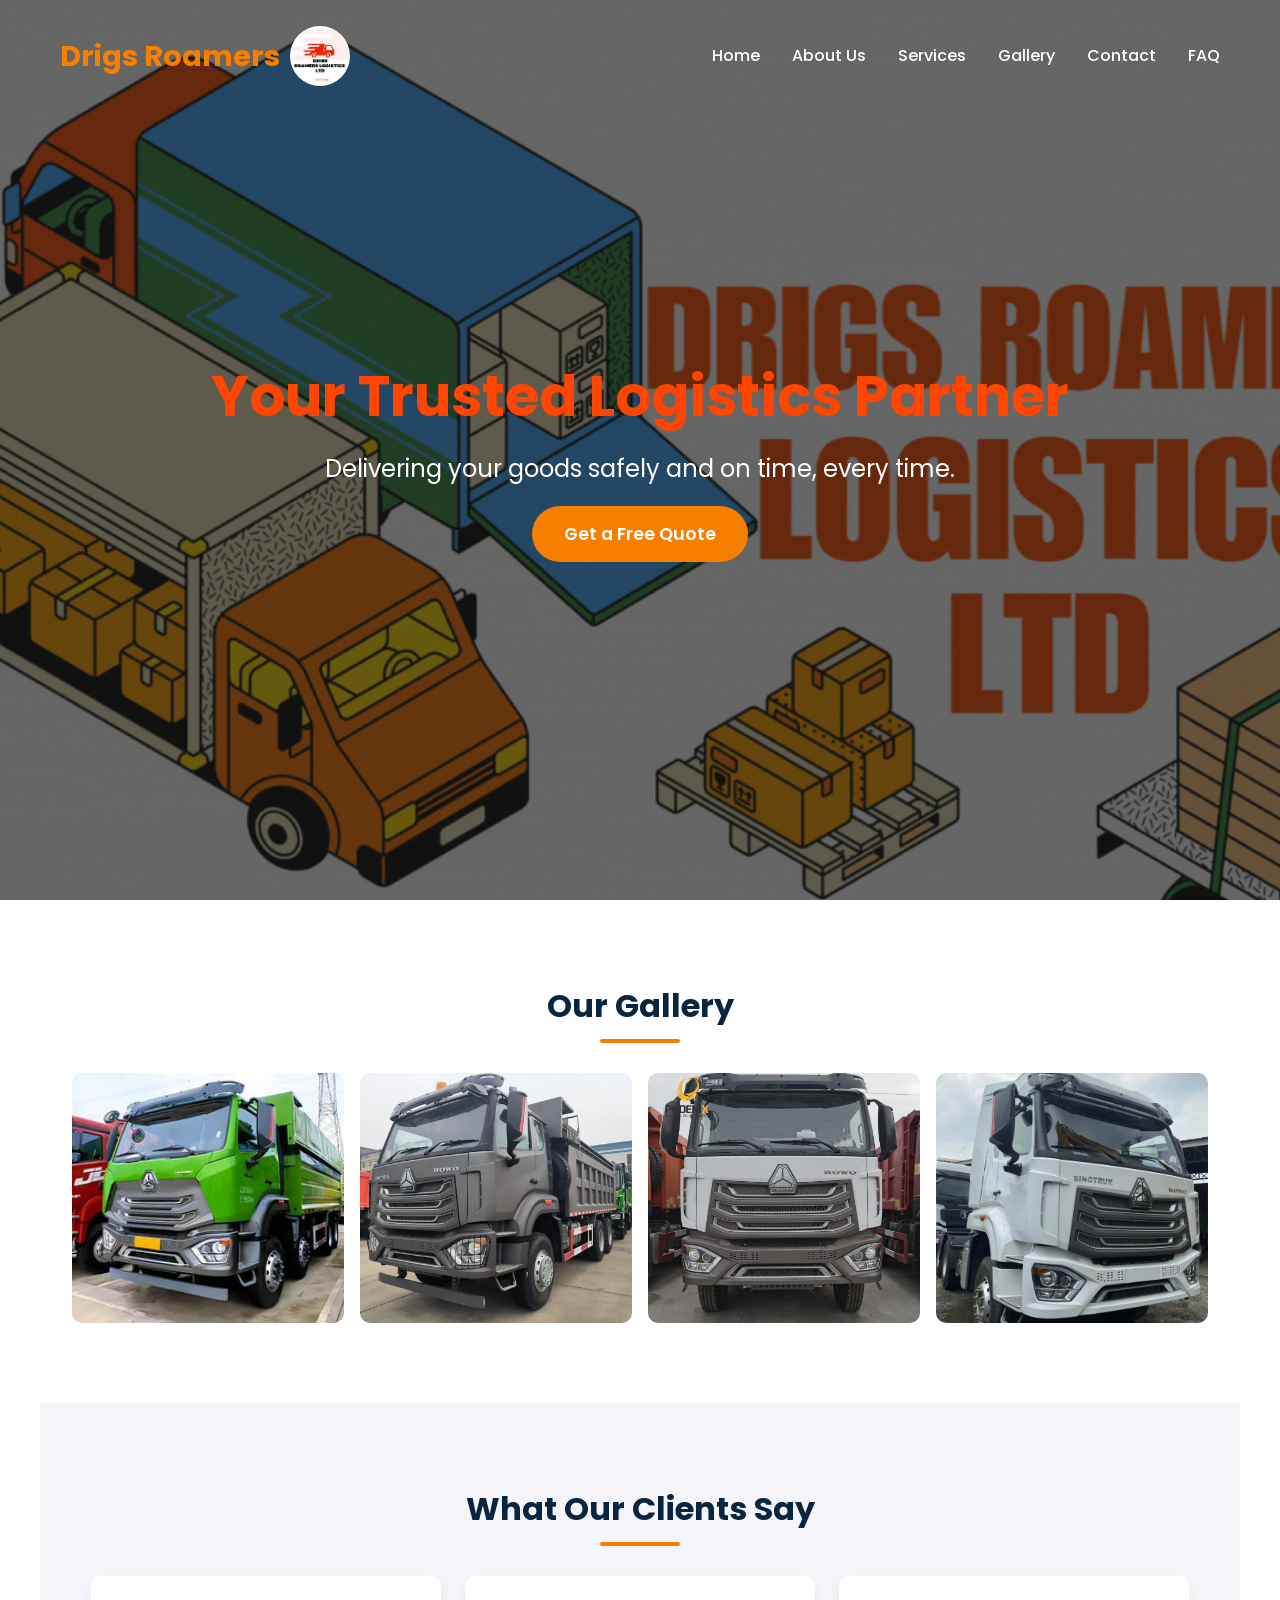
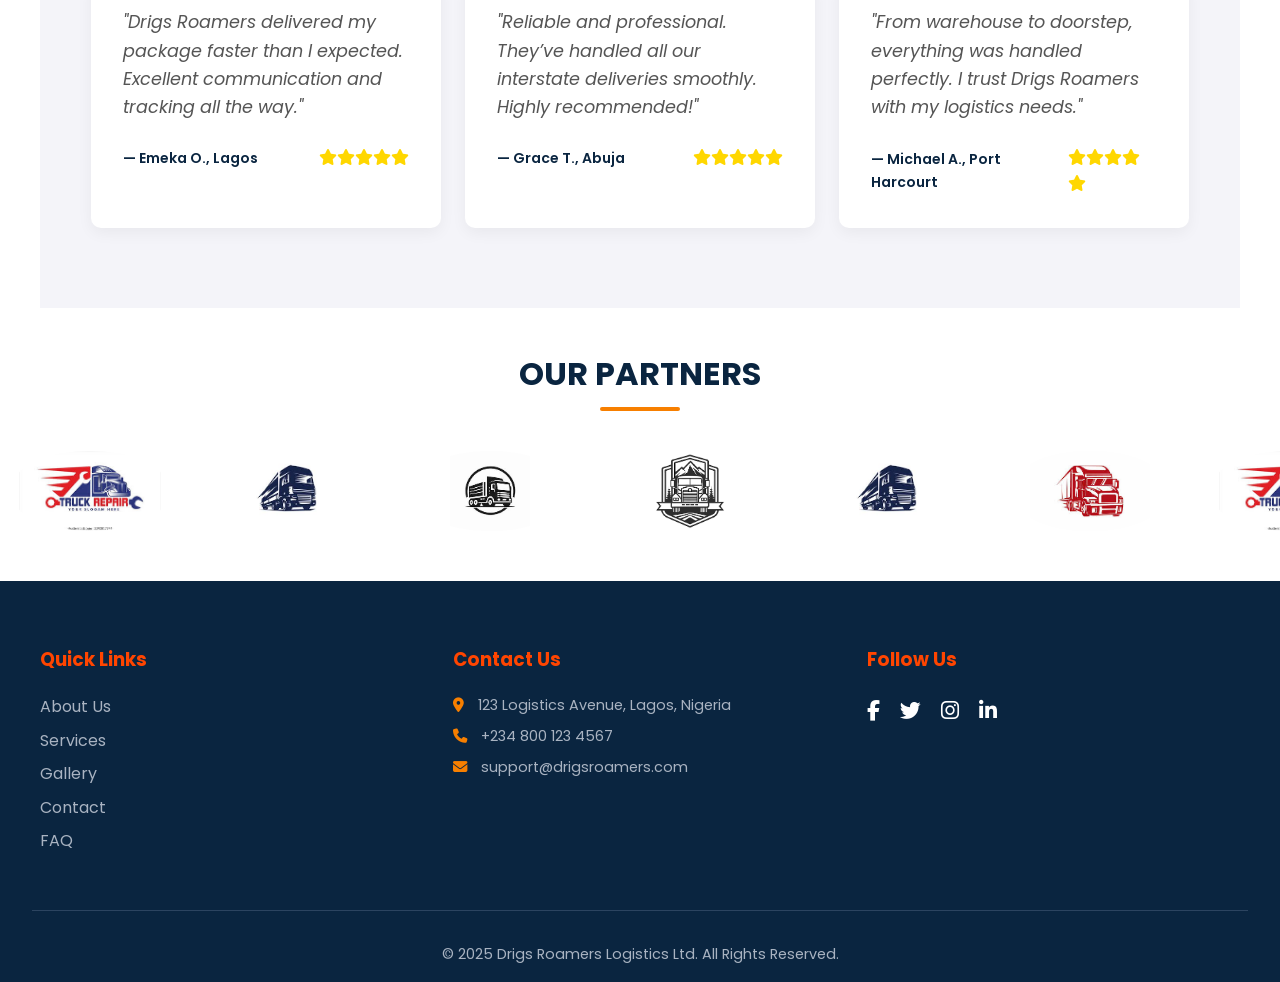
==== index.html @ 3512ad7c "Initial commit Created from https://vercel.com/new" ====
<!DOCTYPE html>
<html lang="en">
<head>
    <meta charset="UTF-8">
    <meta name="viewport" content="width=device-width, initial-scale=1.0">
    <title>Drigs Roamers Logistics Ltd | Fast & Reliable Delivery</title>
    
    <link rel="preconnect" href="https://fonts.googleapis.com">
    <link rel="preconnect" href="https://fonts.gstatic.com" crossorigin>
    <link href="https://fonts.googleapis.com/css2?family=Poppins:wght@400;500;600;700&display=swap" rel="stylesheet">
    <link rel="stylesheet" href="css/style.css">
    <link rel="stylesheet" href="https://cdnjs.cloudflare.com/ajax/libs/font-awesome/6.5.1/css/all.min.css">
</head>
<body>

    <header id="home">
        <nav class="navbar">
            <div class="nav-container"> 
                <a href="#home" class="nav-logo">
                    Drigs Roamers
                <img src="images/headlogo.png" style="border-radius:100%; width:60px; height:60px;">
                </a>
                <div class="menu-toggle" id="menu-toggle">
                 <i class="fas fa-bars"></i>
                </div>
                <ul class="nav-menu">
                    <li class="nav-item"><a href="#home" class="nav-link">Home</a></li>
                    <li class="nav-item"><a href="about.html" class="nav-link">About Us</a></li>
                    <li class="nav-item"><a href="services.html" class="nav-link">Services</a></li>
                    <li class="nav-item"><a href="#gallery" class="nav-link">Gallery</a></li>
                    <li class="nav-item"><a href="contact.html" class="nav-link">Contact</a></li>
                    <li class="nav-item"><a href="faq.html" class="nav-link">FAQ</a></li>
                </ul>
            </div>
        </nav>
        <div class="hero-content">
            <h1 class="hero-title">Your Trusted Logistics Partner</h1>
            <p class="hero-subtitle">Delivering your goods safely and on time, every time.</p>
            <a href="contact.html" class="cta-button">Get a Free Quote</a>
        </div>
    </header>

    <main>
        <section id="gallery" class="section-container">
            <h2 class="section-title">Our Gallery</h2>
            <div class="gallery-grid">
                <img src="images/truck1.jpg" alt="Gallery image of a truck 1">
                <img src="images/truck2.jpeg" alt="Gallery image of truck 2">
                <img src="images/truck3.jpeg" alt="Gallery image of truck 3">
                <img src="images/truck4.jpeg" alt="Gallery image of truck 4">
            </div>
        </section>

        <section id="testimonials" class="section-container section-bg-alt">
            <h2 class="section-title">What Our Clients Say</h2>
            <div class="testimonial-wrapper">
                <div class="testimonial-card">
                    <p class="testimonial-quote">"Drigs Roamers delivered my package faster than I expected. Excellent communication and tracking all the way."</p>
                    <div class="testimonial-author">
                        <p class="author-name">— Emeka O., Lagos</p>
                        <div class="author-rating">
                            <i class="fas fa-star"></i><i class="fas fa-star"></i><i class="fas fa-star"></i><i class="fas fa-star"></i><i class="fas fa-star"></i>
                        </div>
                    </div>
                </div>
                 <div class="testimonial-card">
                    <p class="testimonial-quote">"Reliable and professional. They’ve handled all our interstate deliveries smoothly. Highly recommended!"</p>
                    <div class="testimonial-author">
                        <p class="author-name">— Grace T., Abuja</p>
                        <div class="author-rating">
                            <i class="fas fa-star"></i><i class="fas fa-star"></i><i class="fas fa-star"></i><i class="fas fa-star"></i><i class="fas fa-star"></i>
                        </div>
                    </div>
                </div>
                 <div class="testimonial-card">
                    <p class="testimonial-quote">"From warehouse to doorstep, everything was handled perfectly. I trust Drigs Roamers with my logistics needs."</p>
                    <div class="testimonial-author">
                        <p class="author-name">— Michael A., Port Harcourt</p>
                        <div class="author-rating">
                            <i class="fas fa-star"></i><i class="fas fa-star"></i><i class="fas fa-star"></i><i class="fas fa-star"></i><i class="fas fa-star"></i>
                        </div>
                    </div>
                </div>
            </div>
        </section>
            <section class="partners-section">
  <h3 class="section-title">OUR PARTNERS</h3>

  <div class="slidrs">
    <div class="slide-track">

      <div class="slids">
        <img src="images/logo3.jpg" alt="Partner Logo">
      </div>

      <div class="slids">
        <img src="images/logo.jpg" alt="Partner Logo">
      </div>

      <div class="slids">
        <img src="images/logo1.jpg" alt="Partner Logo">
      </div>

      <div class="slids">
        <img src="images/logo2.png" alt="Partner Logo">
      </div>

      <div class="slids">
        <img src="images/logo.jpg" alt="Partner Logo">
      </div>

      <div class="slids">
        <img src="images/logo4.jpg" alt="Partner Logo">
      </div>

     
      <div class="slids">
        <img src="images/logo3.jpg" alt="Partner Logo">
      </div>

      <div class="slids">
        <img src="images/logo.jpg" alt="Partner Logo">
      </div>

      <div class="slids">
        <img src="images/logo1.jpg" alt="Partner Logo">
      </div>

      <div class="slids">
        <img src="images/logo2.png" alt="Partner Logo">
      </div>

    </div>
  </div>
</section>
    </main>

    <footer class="site-footer">
        <div class="footer-container">
            <div class="footer-links">
                <h3>Quick Links</h3>
                <ul>
                    <li><a href="about.html">About Us</a></li>
                    <li><a href="services.html">Services</a></li>
                    <li><a href="#gallery">Gallery</a></li>
                    <li><a href="contact.html">Contact</a></li>
                    <li><a href="faq.html">FAQ</a></li>
                </ul>
            </div>
            <div class="footer-contact">
                <h3>Contact Us</h3>
                <p><i class="fas fa-map-marker-alt"></i> 123 Logistics Avenue, Lagos, Nigeria</p>
                <p><i class="fas fa-phone"></i> +234 800 123 4567</p>
                <p><i class="fas fa-envelope"></i> support@drigsroamers.com</p>
            </div>
            <div class="footer-social">
                <h3>Follow Us</h3>
                <a href="#" aria-label="Facebook"><i class="fab fa-facebook-f"></i></a>
                <a href="#" aria-label="Twitter"><i class="fab fa-twitter"></i></a>
                <a href="#" aria-label="Instagram"><i class="fab fa-instagram"></i></a>
                <a href="#" aria-label="LinkedIn"><i class="fab fa-linkedin-in"></i></a>
            </div>
        </div>
        <div class="footer-bottom">
            <p>&copy; 2025 Drigs Roamers Logistics Ltd. All Rights Reserved.</p>
        </div>
    </footer>
<script src="js/script.js"></script>
</body>
</html>
---- css/style.css ----
:root {
            --primary-color: #0a2540;
            --secondary-color: #f77f00; 
            --accent-color: #e91e63; 
            --text-color: #333;
            --light-gray-color: #f4f4f9;
            --white-color: #ffffff;
            --font-family: 'Poppins', sans-serif;
            --tertiary-color:orangered;
        }

        * {
            margin: 0;
            padding: 0;
            box-sizing: border-box;
        }


        body, html {
            font-family: var(--font-family);
            color: var(--text-color);
            line-height: 1.6;
            scroll-behavior: smooth;
            
        }

        header#home {
            background: linear-gradient(rgba(0, 0, 0, 0.6), rgba(0, 0, 0, 0.6)), url('header.gif');
            background-size: cover;
            background-position: center;
            height: 100vh;
            color: var(--white-color);
            display: flex;
            flex-direction: column;
            align-items: center;
            justify-content: center;
            text-align: center;
            position: relative;
        }
        header#about {
            background: linear-gradient(rgba(0, 0, 0, 0.6), rgba(0, 0, 0, 0.6)), url('aboutimg.png');
            background-size: cover;
            background-position: center;
            height: 100vh;
            color: var(--white-color);
            display: flex;
            flex-direction: column;
            align-items: center;
            justify-content: center;
            text-align: center;
            position: relative;
        }
        header#services {
            background: linear-gradient(rgba(0, 0, 0, 0.6), rgba(0, 0, 0, 0.6)), url('services.gif');
            background-size: cover;
            background-position: center;
            height: 100vh;
            color: var(--white-color);
            display: flex;
            flex-direction: column;
            align-items: center;
            justify-content: center;
            text-align: center;
            position: relative;
        }
        
         
        header#contact {
            background: linear-gradient(rgba(0, 0, 0, 0.6), rgba(0, 0, 0, 0.6)), url('contact.gif');
            background-size: cover;
            background-position: center;
            height: 100vh;
            color: var(--white-color);
            display: flex;
            flex-direction: column;
            align-items: center;
            justify-content: center;
            text-align: center;
            position: relative;
        }

        
        header#faq {
            
            background: linear-gradient(rgba(0, 0, 0, 0.6), rgba(0, 0, 0, 0.6)), url('faq.gif');
            background-size: cover;
            background-position: center;
            height: 100vh;
            color: var(--white-color);
            display: flex;
            flex-direction: column;
            align-items: center;
            justify-content: center;
            text-align: center;
            position: relative;
        }

        .hero-content {
            animation: fadeIn 2s ease-in-out;
        }

        .hero-title {
            font-size: 3.5rem;
            font-weight: 700;
            margin-bottom: 0.5rem;
            color:orangered;
        }

        .hero-subtitle {
            font-size: 1.5rem;
            font-weight: 400;
            margin-bottom: 2rem;
        }

        .cta-button {
            background-color: var(--secondary-color);
            color: var(--white-color);
            padding: 1rem 2rem;
            border-radius: 50px;
            text-decoration: none;
            font-size: 1.1rem;
            font-weight: 600;
            transition: background-color 0.3s ease, transform 0.3s ease;
            border: none;
            cursor: pointer;
        }

        .cta-button:hover {
            background-color: #e07100;
            transform: translateY(-3px);
        }

        @keyframes fadeIn {
            from { opacity: 0; transform: translateY(20px); }
            to { opacity: 1; transform: translateY(0); }
        }

        .navbar {
            position: fixed;
            top: 0;
            width: 100%;
            z-index: 1000;
            padding: 1rem 0;
            transition: background-color 0.3s ease, padding 0.3s ease;
        }

        .navbar.scrolled {
            background-color: var(--primary-color);
            box-shadow: 0 2px 10px rgba(0, 0, 0, 0.1);
            padding: 0.5rem 0;
        }

        .nav-container {
            width: 90%;
            max-width: 1200px;
            margin: 0 auto;
            display: flex;
            justify-content: space-between;
            align-items: center;
        }

        .nav-logo {
            color: var(--secondary-color);
            text-decoration: none;
            font-size: 1.8rem;
            font-weight: 700;
        }

        .nav-menu {
            list-style: none;
            display: flex;
            gap: 2rem;
        }

        .nav-link {
            color: var(--white-color);
            text-decoration: none;
            font-size: 1rem;
            font-weight: 500;
            position: relative;
            padding: 5px 0;
            transition: color 0.3s;
        }

        .nav-link::after {
            content: '';
            position: absolute;
            bottom: 0;
            left: 0;
            width: 0;
            height: 2px;
            background-color: var(--secondary-color);
            transition: width 0.3s ease;
        }
          

        
        .nav-link:hover {
            color: var(--secondary-color);
        }

        .nav-link:hover::after {
            width: 100%;
        }


        .section-container {
            padding: 5rem 2rem;
            max-width: 1200px;
            margin: 0 auto;
        }

        .section-bg-alt {
            background-color: var(--light-gray-color);
        }

        .section-title {
            text-align: center;
            font-size: 2.5rem;
            font-weight: 700;
            color: var(--primary-color);
            margin-bottom: 3rem;
            position: relative;
        }

        .section-title::after {
            content: '';
            display: block;
            width: 80px;
            height: 4px;
            background-color: var(--secondary-color);
            margin: 0.5rem auto 0;
            border-radius: 2px;
        }

        .about-content {
            display: flex;
            align-items: center;
            gap: 3rem;
        }

        .about-image {
            flex: 1;
        }

        .about-image img {
            width: 100%;
            border-radius: 10px;
            box-shadow: 0 10px 20px rgba(0,0,0,0.1);
        }

        .about-text {
            flex: 1.2;
        }

        .about-text h3 {
            font-size: 1.5rem;
            color: var(--primary-color);
            margin-bottom: 1rem;
        }

        .services-grid {
            display: grid;
            grid-template-columns: repeat(auto-fit, minmax(250px, 1fr));
            gap: 2rem;
        }

        .service-card {
            background: var(--white-color);
            padding: 2.5rem 2rem;
            text-align: center;
            border-radius: 10px;
            box-shadow: 0 5px 15px rgba(0,0,0,0.05);
            transition: transform 0.3s ease, box-shadow 0.3s ease;
        }

        .service-card:hover {
            transform: translateY(-10px);
            box-shadow: 0 15px 30px rgba(0,0,0,0.1);
        }

        .service-icon {
            font-size: 3rem;
            color: var(--secondary-color);
            margin-bottom: 1.5rem;
        }

        .service-card h3 {
            font-size: 1.2rem;
            color: var(--primary-color);
            margin-bottom: 0.5rem;
        }

        .gallery-grid {
            display: grid;
            grid-template-columns: repeat(auto-fit, minmax(250px, 1fr));
            gap: 1rem;
        }

        .gallery-grid img {
            width: 100%;
            height: 250px;
            object-fit: cover;
            border-radius: 10px;
            transition: transform 0.3s ease, filter 0.3s ease;
        }

        .gallery-grid img:hover {
            transform: scale(1.05);
            filter: brightness(1.1);
        }
        .testimonial-card:hover{
         box-shadow: 0 8px 12px rgba(0, 0, 0, 0.15);
         transform: translateY(-12px);

        }

        .testimonial-wrapper {
            display: flex;
            gap: 1.5rem;
            justify-content: center;
            flex-wrap: wrap;
        }
        .testimonial-card {
            background: var(--white-color);
            padding: 2rem;
            border-radius: 10px;
            box-shadow: 0 5px 15px rgba(0,0,0,0.05);
            max-width: 350px;
            flex-grow: 1;
            transition:0.5s ease-in-out;
        }
        .testimonial-quote {
            font-style: italic;
            font-size: 1.1rem;
            color: #555;
            margin-bottom: 1.5rem;
        }
        .testimonial-author {
            display: flex;
            justify-content: space-between;
            align-items: center;
        }
        .author-name {
            font-weight: 600;
            font-size:14px;
            color: var(--primary-color);
        }
        .author-rating {
            color: #ffd700;
        }

        .contact-form-container {
            max-width: 700px;
            margin: 0 auto;
            background: var(--white-color);
            padding: 3rem;
            border-radius: 10px;
            box-shadow: 0 5px 15px rgba(0,0,0,0.08);
        }

        .contact-form-container form {
            display: grid;
            gap: 1.5rem;
        }

        .contact-form-container input,
        .contact-form-container textarea {
            width: 100%;
            padding: 1rem;
            border: 1px solid #ccc;
            border-radius: 5px;
            font-family: var(--font-family);
            font-size: 1rem;
            transition: border-color 0.3s;
        }

        .contact-form-container input:focus,
        .contact-form-container textarea:focus {
            outline: none;
            border-color: var(--secondary-color);
        }

        .contact-form-container button {
            width: 100%;
        }

        .site-footer {
            background-color: var(--primary-color);
            color: #a9b3c1; 
            padding: 4rem 2rem 1rem;
        }

        .footer-container {
            max-width: 1200px;
            margin: 0 auto;
            display: grid;
            grid-template-columns: repeat(auto-fit, minmax(220px, 1fr));
            gap: 2.5rem;
        }

        .site-footer h3 {
            color: var(--tertiary-color);
            font-size: 1.15rem;
            margin-bottom: 1.2rem;
        }

        .footer-about p {
            font-size: 0.9rem;
            line-height: 1.8;
        }

        .footer-links ul {
            list-style: none;
        }

        .footer-links a {
            color: #a9b3c1;
            text-decoration: none;
            margin-bottom: 0.5rem;
            display: inline-block;
            transition: color 0.3s, padding-left 0.3s;
        }

        .footer-links a:hover {
            color: var(--secondary-color);
            padding-left: 5px;
        }

        .footer-contact p {
            margin-bottom: 0.5rem;
            font-size: 0.9rem;
        }

        .footer-contact i {
            color: var(--secondary-color);
            margin-right: 10px;
        }

        .footer-social a {
            color: var(--white-color);
            font-size: 1.3rem;
            margin-right: 1rem;
            transition: color 0.3s;
        }

        .footer-social a:hover {
            color: var(--secondary-color);
        }

        .footer-bottom {
            text-align: center;
            margin-top: 3rem;
            padding-top: 2rem;
            border-top: 1px solid #2c4460;
            font-size: 0.9rem;
        }
    
.menu-toggle{
    display:none;
}
.menu-toggle{
    display:none;
}

header#contact{
    min-height:100vh;
    padding:0 1rem;
}

header#contact .hero-content{
    padding-top:100px;
}

.partners-section{
  width: 100%;
  padding: 40px 0;
  overflow: hidden;
}

.section-title{
  text-align: center;
  margin-bottom: 30px;
  font-size: 2rem;
}


.slidrs{
  width: 100%;
  overflow: hidden;
  position: relative;
}


.slide-track{
  display: flex;
  align-items: center;
  gap: 20px;
  width: max-content;
  animation: scroll 20s linear infinite;
}


.slids{
  width: 180px;
  height: 100px;
  flex-shrink: 0;

  display: flex;
  align-items: center;
  justify-content: center;

  background: #fff;
  border-radius: 10px;
  padding: 10px;
}


.slids img{
  width: 100%;
  height: 100%;
  object-fit: contain;
  border-radius:100%;
}


@keyframes scroll{
  0%{
    transform: translateX(0);
  }

  100%{
    transform: translateX(-50%);
  }
}


@media (max-width: 768px){

  .slids{
    width: 140px;
    height: 80px;
  }

  .section-title{
    font-size: 1.6rem;
  }
}
@media (max-width: 480px){

    

  .slids{
    width: 110px;
    height: 70px;
  }

  .slide-track{
    gap: 12px;
    animation-duration: 15s;
  }

  .section-title{
    font-size: 1.3rem;
  }
}
.contact-wrapper{
    display:flex;
    gap:3rem;
    align-items:stretch;
    flex-wrap:wrap;
}

.contact-info{
    flex:1;
    min-width:280px;
    background:var(--primary-color);
    color:white;
    padding:3rem 2rem;
    border-radius:20px;
}

.contact-info h2{
    margin-bottom:2rem;
    color:var(--secondary-color);
}

.info-box{
    display:flex;
    gap:1rem;
    margin-bottom:2rem;
    align-items:flex-start;
}

.info-box i{
    font-size:1.4rem;
    color:var(--secondary-color);
    margin-top:5px;
}

.info-box h4{
    margin-bottom:5px;
}

.contact-form-container{
    flex:1.3;
    min-width:300px;
    background:white;
    padding:3rem;
    border-radius:20px;
    box-shadow:0 10px 25px rgba(0,0,0,0.1);
}

#contactForm{
    display:flex;
    flex-direction:column;
    gap:1.5rem;
}

.input-group{
    display:flex;
    flex-direction:column;
}

.input-group input,
.input-group textarea{
    width:100%;
    padding:1rem;
    border:2px solid #ddd;
    border-radius:12px;
    font-size:1rem;
    font-family:var(--font-family);
    transition:0.3s;
}

.input-group input:focus,
.input-group textarea:focus{
    outline:none;
    border-color:var(--secondary-color);
    box-shadow:0 0 10px rgba(247,127,0,0.2);
}

.input-group.success input,
.input-group.success textarea{
    border-color:green;
}

.input-group.error input,
.input-group.error textarea{
    border-color:red;
}

.error{
    color:red;
    font-size:0.85rem;
    margin-top:5px;
}

#formMessage{
    margin-top:1rem;
    font-weight:600;
    text-align:center;
}

.cta-button.loading{
    opacity:0.7;
    pointer-events:none;
}

@media (max-width: 768px) {
    
header#home{
    background:linear-gradient(rgba(0,0,0,0.5), rgba(0,0,0,0.5)),
    url('mobileview.png');

    background-size: contain;
    background-repeat: no-repeat;
    background-position: center center;
    background-color: #f4f4f4;
}

    body, html {
        overflow-x: hidden;
    }

    header#home,
    header#about,
    header#services,
    header#contact,
    header#faq {
        height: 100vh;
        padding: 0 1rem;
        background-position: center;
    }

    
    .hero-title {
        font-size: 2.2rem;
        line-height: 1.3;
    }

    .hero-subtitle {
        font-size: 1rem;
        padding: 0 10px;
    }

    .hero-content {
        width: 100%;
        padding: 0 1rem;
    }

    .navbar {
        background: rgba(10, 37, 64, 0.95);
        padding: 1rem 0;
    }

    .nav-container {
        width: 92%;
    }

    .nav-logo {
        font-size: 1.4rem;
    }

    .nav-menu {
        position: absolute;
        top: 80px;
        left: -100%;
        width: 100%;
        background: var(--primary-color);
        flex-direction: column;
        align-items: center;
        gap: 1.5rem;
        padding: 2rem 0;
        transition: 0.4s ease;
        display: flex;
    }

    .nav-menu.active {
        left: 0;
    }

    .nav-item {
        width: 100%;
        text-align: center;
    }

    .nav-link {
        display: block;
        width: 100%;
        font-size: 1rem;
        padding: 0.7rem 0;
    }

    
    .menu-toggle {
        display: block;
        font-size: 1.8rem;
        color: white;
        cursor: pointer;
    }

    /* ABOUT */
    .about-content {
        flex-direction: column;
    }

    .about-text,
    .about-image {
        width: 100%;
    }

    .section-container {
        padding: 4rem 1rem;
    }

    .section-title {
        font-size: 2rem;
    }

    .gallery-grid {
        grid-template-columns: 1fr;
    }

    .gallery-grid img {
        height: 220px;
    }

    .testimonial-wrapper {
        flex-direction: column;
        align-items: center;
    }

    .testimonial-card {
        width: 100%;
        max-width: 100%;
    }

    .contact-form-container {
        padding: 1.5rem;
    }

    .footer-container {
        grid-template-columns: 1fr;
        text-align: center;
    }

    .footer-links ul {
        padding: 0;
    }

    .footer-social {
        margin-top: 1rem;
    }

    .slidrs {
        padding: 4em 1em;
        overflow: hidden;
    }

    .slide-track {
        gap: 1.5rem;
    }

    .slide-track img {
        width: 80px;
        height: 80px;
    }
    .contact-wrapper{
        flex-direction:column;
    }

    .contact-form-container{
        padding:2rem;
    }

    .contact-info{
        padding:2rem;
    }

    .section-title{
        font-size:2.5rem !important;
    }
    body,
    html{
        overflow-x:hidden;
    }

    .navbar{
        background:rgba(10,37,64,0.95);
        padding:1rem 0;
    }

    .nav-container{
        width:92%;
        display:flex;
        justify-content:space-between;
        align-items:center;
    }

    .nav-logo{
        font-size:1.3rem;
    }

    .menu-toggle{
        display:block;
        font-size:1.8rem;
        color:white;
        cursor:pointer;
    }

    .nav-menu{
        position:absolute;
        top:80px;
        left:-100%;
        width:100%;
        background:var(--primary-color);
        flex-direction:column;
        align-items:center;
        gap:1.5rem;
        padding:2rem 0;
        transition:0.4s ease;
        display:flex;
    }

    .nav-menu.active{
        left:0;
    }

    .nav-item{
        width:100%;
        text-align:center;
    }

    .nav-link{
        display:block;
        width:100%;
        padding:0.8rem 0;
    }

    header#contact .section-title{
        font-size:2.5rem !important;
        line-height:1.3;
    }

    .contact-form-container{
        padding:1.5rem;
    }

    .contact-form-container input,
    .contact-form-container textarea{
        font-size:1rem;
    }

    .cta-button{
        width:100%;
        text-align:center;
    }

    .footer-container{
        grid-template-columns:1fr;
        text-align:center;
    }

}

.nav-container {
  display: flex;
  justify-content: space-between;
  align-items: center;
  padding: 10px 20px;
  width: 100%;
}

.nav-logo {
  display: flex;
  align-items: center;
  gap: 10px; 
  text-decoration: none;
}


.logo-img {
  border-radius: 100%;
  width: 30px;
  height: 30px;
  max-width: 100%;
  height: auto; 
}


@media (max-width: 768px) {
  .logo-img {
    width: 10px;
    height:10px;
  }
  .nav-logo {
    font-size: 14px; 
  }
}
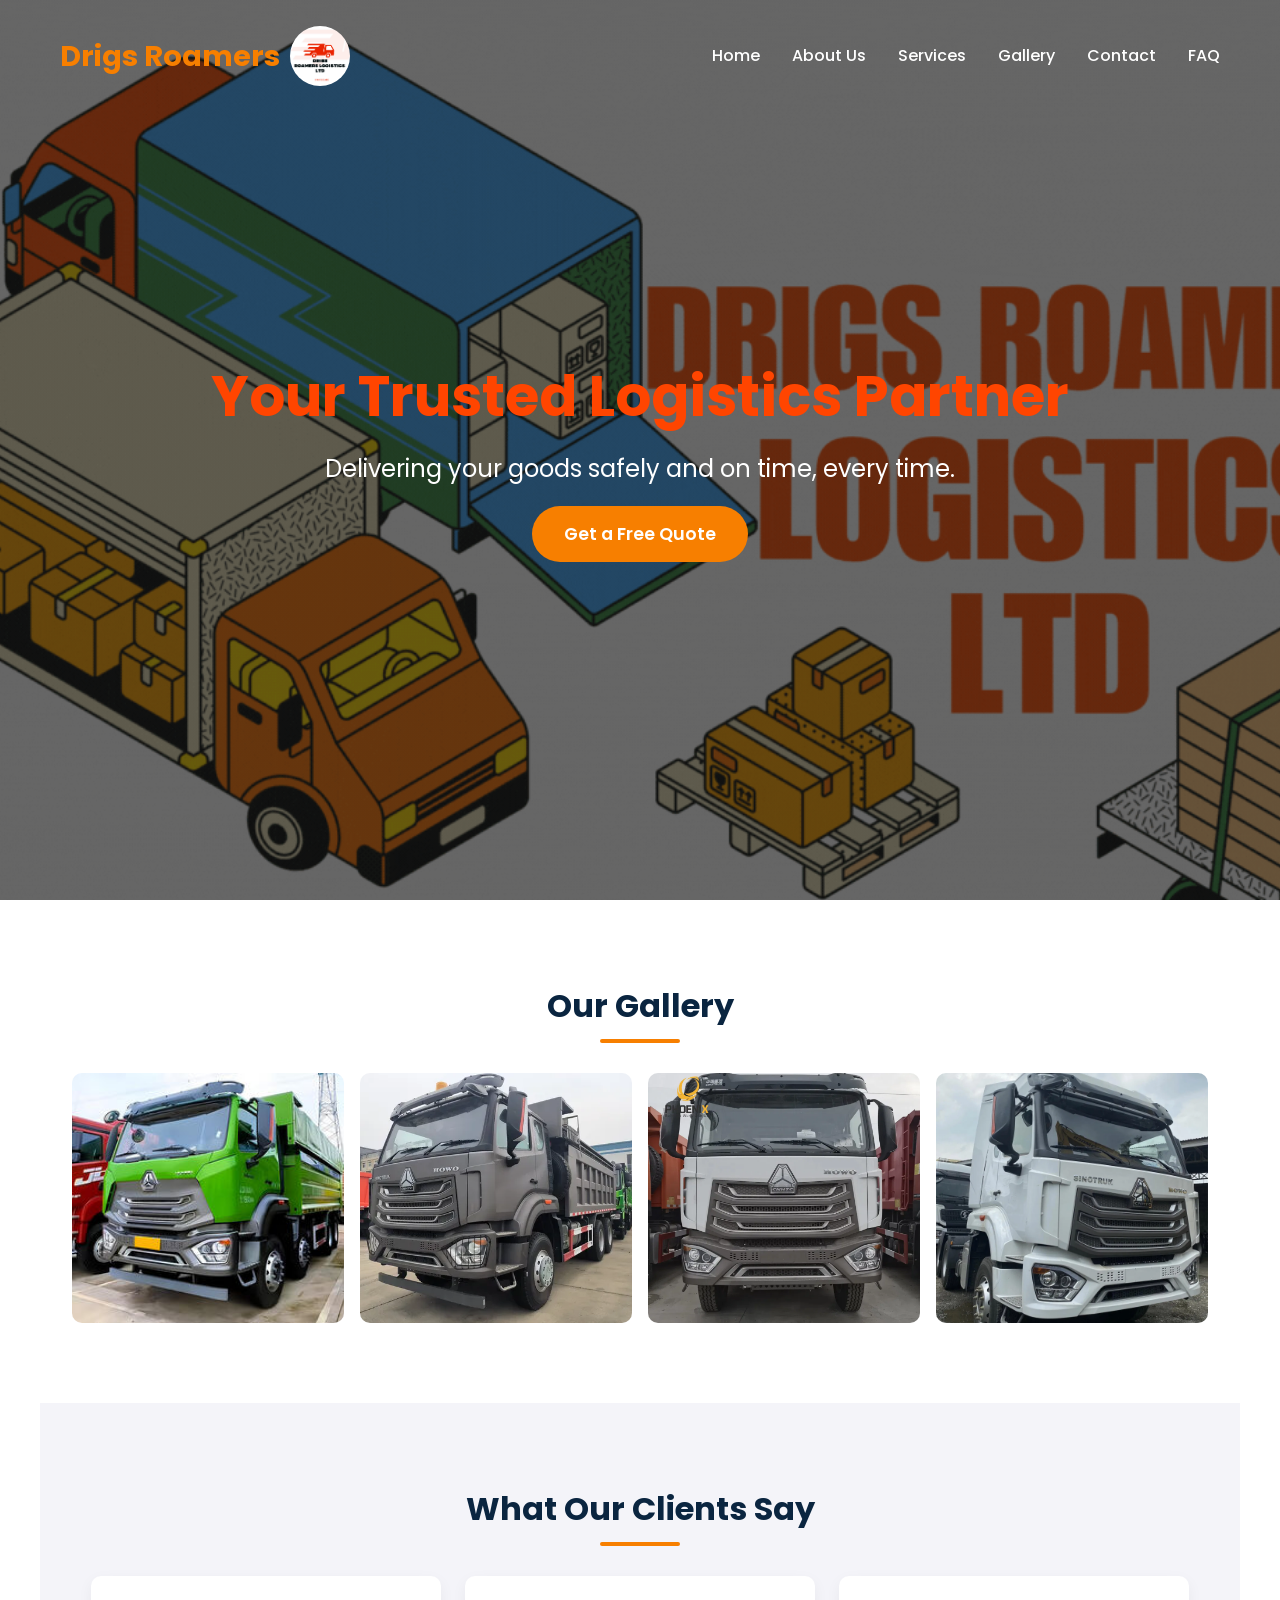
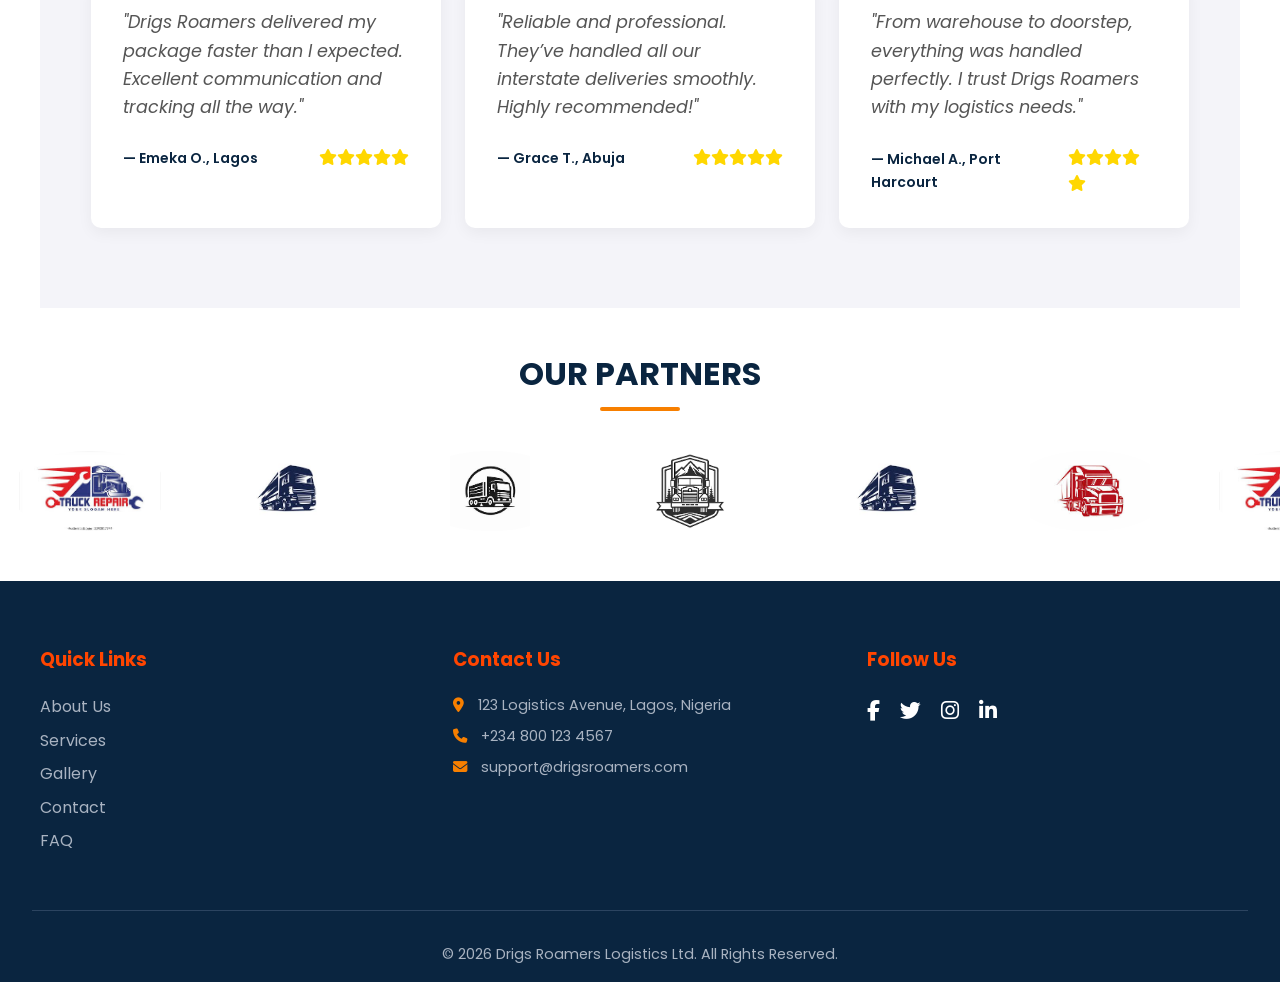
==== commit 57e9583e: "Fix HTML formatting and ensure proper structure" ====
--- a/index.html
+++ b/index.html
@@ -162,9 +162,9 @@
             </div>
         </div>
         <div class="footer-bottom">
-            <p>&copy; 2025 Drigs Roamers Logistics Ltd. All Rights Reserved.</p>
+            <p>&copy; 2026 Drigs Roamers Logistics Ltd. All Rights Reserved.</p>
         </div>
     </footer>
 <script src="js/script.js"></script>
 </body>
-</html>+</html>
